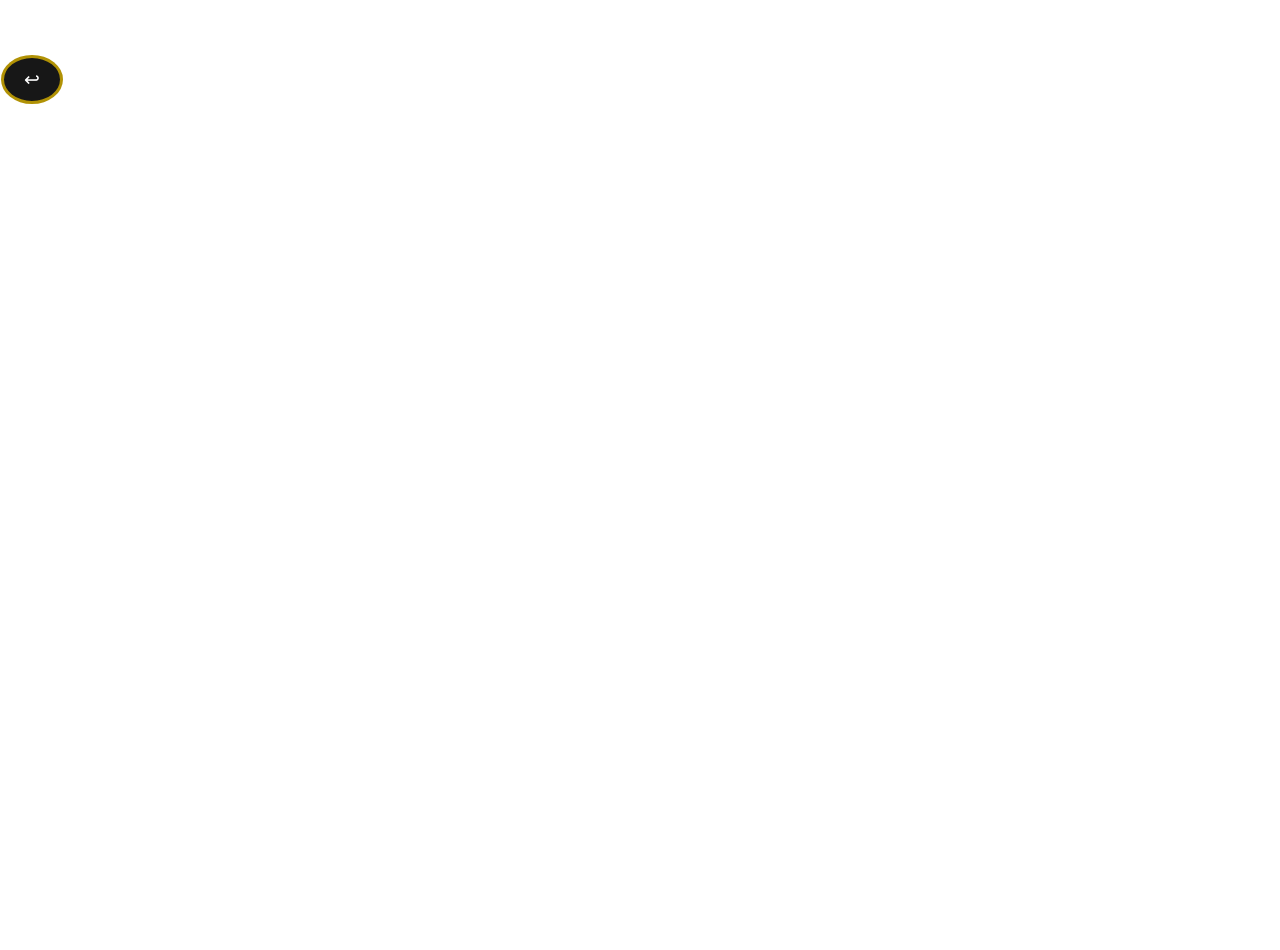
==== história.html @ 1c21e771 "update: Botão opções config/história e comentários" ====
<!DOCTYPE html>
<html lang="pt-br">
<head>
    <meta charset="UTF-8">
    <meta name="viewport" content="width=device-width, initial-scale=1.0">
    <title>História - Code Realms</title>
    <style>
        body {
            background-image: url('');
            background-size: cover;
            background-position: center;
            font-family: Arial, sans-serif;
            text-align: center;
            margin: 0;
            height: 100vh;
            padding-top: 50px;
            color: #fff;
        }
    </style>
</head>
<body>
    <a href="index.html">↩</a>
    <h1>História do Code Realms</h1>
    <style>a { background-color: rgba(0, 0, 0, 0.911);; color: #ffffff; font-size: larger;
     padding: 10px 20px; text-decoration: none;
      border-radius: 100%; transition: background-color 0.3s ease;
         display: inline-block; margin-top: 5px; margin-right: 95%;
         border:  3px solid #d8b101cc;
    }
       a:hover { background-color: rgba(228, 215, 116, 0.8);; }</style>





    </style>
</body>
</html>
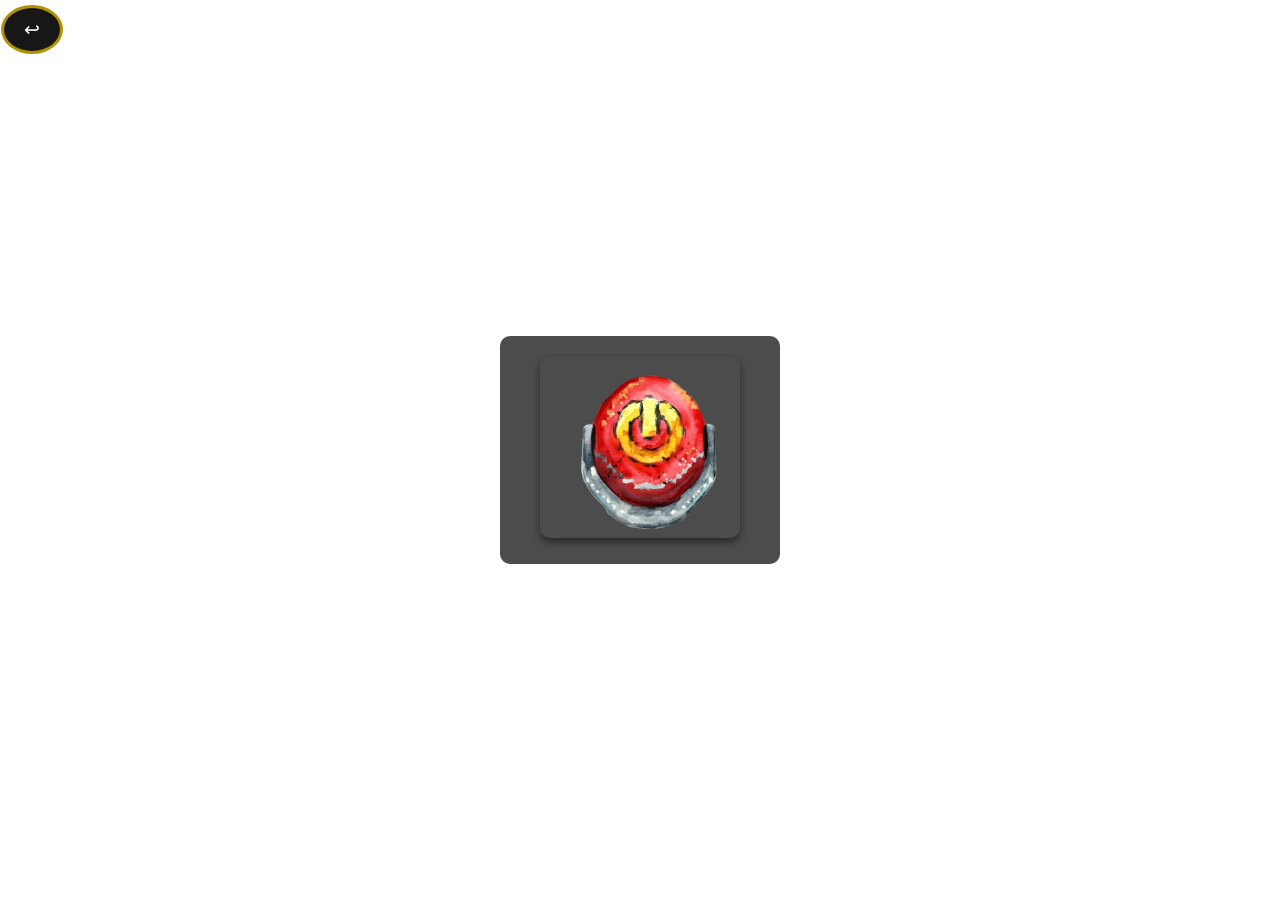
==== commit 9e307e80: "update:historia" ====
--- a/história.html
+++ b/história.html
@@ -20,19 +20,60 @@
 </head>
 <body>
     <a href="index.html">↩</a>
-    <h1>História do Code Realms</h1>
-    <style>a { background-color: rgba(0, 0, 0, 0.911);; color: #ffffff; font-size: larger;
-     padding: 10px 20px; text-decoration: none;
-      border-radius: 100%; transition: background-color 0.3s ease;
-         display: inline-block; margin-top: 5px; margin-right: 95%;
-         border:  3px solid #d8b101cc;
-    }
-       a:hover { background-color: rgba(228, 215, 116, 0.8);; }</style>
+    
+   <style>
+
+html, body{
+    margin: 0;
+    padding: 0;
+    overflow: hidden; /* impede rolagem da página */
+}
+
+a { 
+    background-color: rgba(0, 0, 0, 0.911);
+    color: #ffffff;
+    font-size: larger;
+    padding: 10px 20px;
+    text-decoration: none;
+    border-radius: 100%;
+    transition: background-color 0.3s ease;
+    display: inline-block;
+    margin-top: 5px;
+    margin-right: 95%;
+    border: 3px solid #d8b101cc;
+}
+
+a:hover { 
+    background-color: rgba(228, 215, 116, 0.8);
+}
+
+#bgVideo{
+    position: fixed;
+    top:0;
+    left:0;
+    width:100vw;
+    height:100vh;
+    object-fit:cover;
+    z-index:-1;
+}
+
+</style>
 
 
+<video id="bgVideo" playsinline>
+    <source src="assets/videos/historia_video.mp4" type="video/mp4">
+</video>
 
 
+<button onclick="document.getElementById('bgVideo').play(); this.style.display='none';"
+style="position: absolute; top: 50%; left: 50%; transform: translate(-50%, -50%); padding: 20px 40px; font-size: 24px; background-color: rgba(0, 0, 0, 0.7); color: #000000; border: none; border-radius: 10px; cursor: pointer;">
 
-    </style>
+<img src="assets/images/play_button.png" 
+alt="Poster do vídeo"
+style="width: 200px; height: auto; border-radius: 10px; box-shadow: 0 4px 8px rgba(0,0,0,0.5);">
+
+</button>
+
+
 </body>
 </html>
